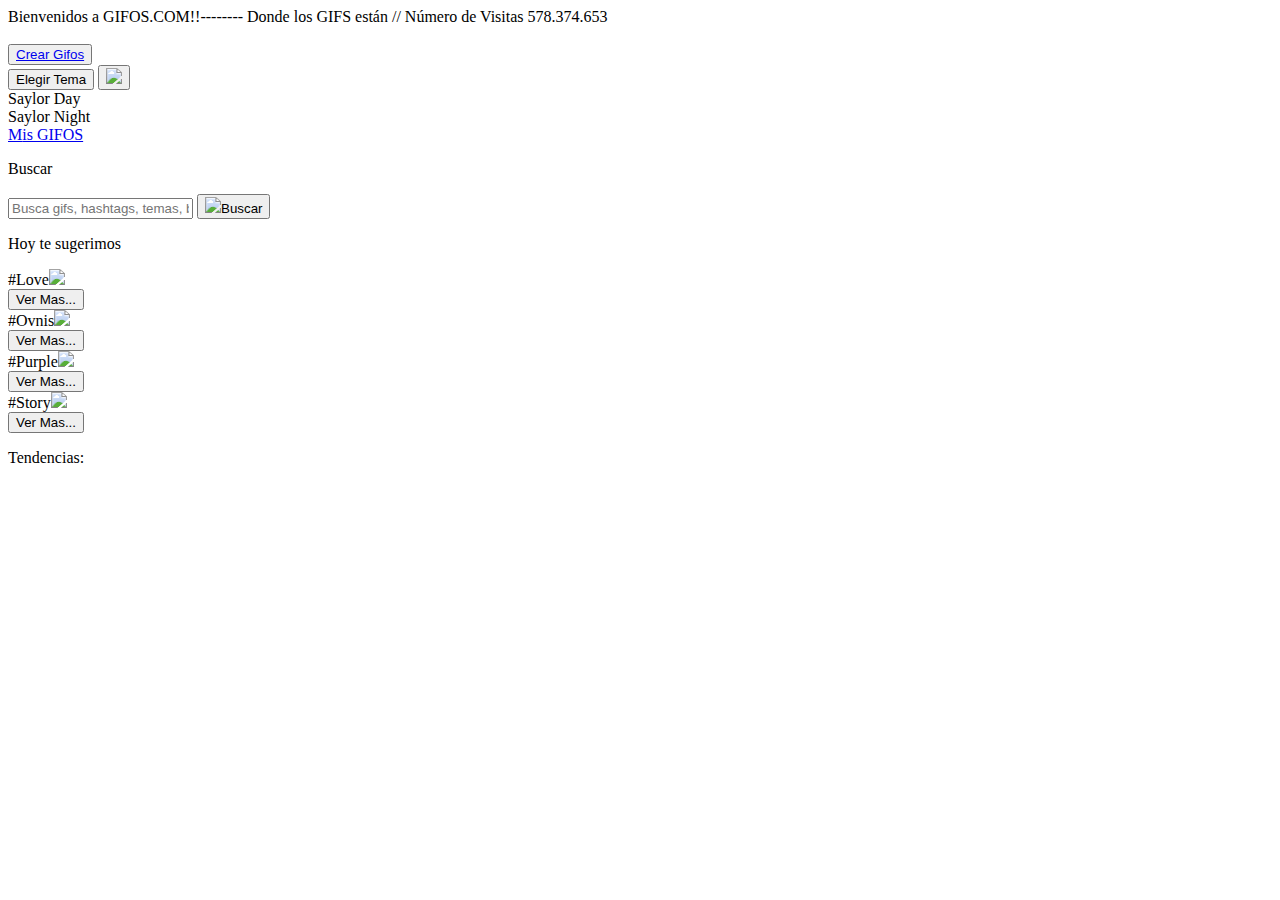
==== index.html @ 41ba2dbf "Upload Basics Files" ====
<!DOCTYPE html>
<html lang="en">
<head>
    <meta charset="UTF-8">
    <meta name="viewport" content="width=device-width, initial-scale=1.0">
    <meta http-equiv="X-UA-Compatible" content="ie=edge">
    <title>GIFOS Proyect</title>
    <link id="pagestyle" href="style/day-style.css" rel="stylesheet" type="text/css"/>
    <link rel="icon" href="assets/gifOF_logo.png" type="image/png" sizes="16x16">
    
</head>
<body>
    
    <div class="mini-title">Bienvenidos a GIFOS.COM!!-------- Donde los GIFS están // Número de Visitas 578.374.653</div>

<div class="wrapper">
    <header class="header">
        <div class="gifos-logo">
            <div class="logo"><img></div>
        </div>

        <!-- MAIN MENU SECTION-->
        <div class="buttons">
           
            <button class="button" type="button"><span><a href="/crear-gifos.html">Crear Gifos</a></span></button>
                       
            <div class="dropdown">
                <span><button onclick="myFunction()" class="dropbtn" type="button">Elegir Tema</span></button>
                <span class="arrow-dropdown"><button onclick="myFunction()" class="dropbtn" type="button"><img src="assets/dropdown.svg"></span></button>
                        <div class="mini-menu" id="actions">
                            <div class="box-style" href="#" onclick="swapStyleSheet('style/day-style.css')"><span>S</span>aylor Day</div>
                            <div class="box-style" href="#" onclick="swapStyleSheet('style/night-style.css')"><span>S</span>aylor Night</div>
                        </div>
            </div>

            <a href="/mis-gifos.html" class="personalAccess"><span>M</span>is GIFOS</a></span>
        
        </div>
    </header>

    <!-- SEARCH BAR -->
    <div class="search-nav-bar">
        <div class="color-bar"><p>Buscar</p></div>

        <div>
            <form class= "grey-section-form" method="post">
            <input class="white-part" id="searchText" onkeyup="swapStyleButton(this)" placeholder="Busca gifs, hashtags, temas, busca lo que quieras…" type="text">
            <button onclick="searchFunction();" type="button" id="search-button"><img id="searchIcon" src="assets/lupa.svg">Buscar</button>
            </form>
        </div>
        
    </div>
    
    <!-- CODE -->
    <script src="javascript/Search-Functions.js"></script>  
    
    
    <!-- RECOMMENDED GIFS 1 -->
    <div class="section1" id="recommended-gifs">
        <div class="middle-tittles"><p>Hoy te sugerimos</p></div>

        <div class="grid-container">
            <div class="box-shadow"><div class="grid-item-mini-color-bar"><span id="word">#Love</span><img class= "close-button" src="./assets/button close.svg"></div>
            <div class="grid-item"><img class= "gif-trend-img" id="preview_gif" src="" alt="" ><a href="" id="button-trend-1"><button class="blue-button" type="button">Ver Mas...</button></a></div></div>
            
            <div class="box-shadow"><div class="grid-item-mini-color-bar"><span id="">#Ovnis</span><img class= "close-button" src="./assets/button close.svg"></div>
            <div class="grid-item"><img class= "gif-trend-img" id="preview_gif1" src="" alt="" ><a href="" id="button-trend-2"><button class="blue-button" type="button">Ver Mas...</button></a></div></div>
            
            <div class="box-shadow"><div class="grid-item-mini-color-bar"><span id="">#Purple</span><img class= "close-button" src="./assets/button close.svg"></div>  
            <div class="grid-item"><img class= "gif-trend-img" id="preview_gif2" src="" alt="" ><a href="" id="button-trend-3"><button class="blue-button" type="button">Ver Mas...</button></a></div></div> 
            
            <div class="box-shadow"><div class="grid-item-mini-color-bar"><span id="">#Story</span><img class= "close-button" src="./assets/button close.svg"></div>
            <div class="grid-item"><img class= "gif-trend-img" id="preview_gif3" src="" alt="" ><a href="" id="button-trend-4"><button class="blue-button" type="button">Ver Mas...</button></a></div></div> 
        </div>
     
    </div>

    <!-- RECOMMENDED GIFS 2 -->

    <div class="section2" id="trends">
        <div class="middle-tittles"><p>Tendencias:</p></div>
        <div id="gifs-img-block123"></div>
    </div>

    <div id="trend-imgs"></div>

</div>

    <!-- JAVASCRIPT FUNCTIONS -->
    <script src="javascript/Home-Functions.js"></script>

</body>
</html>
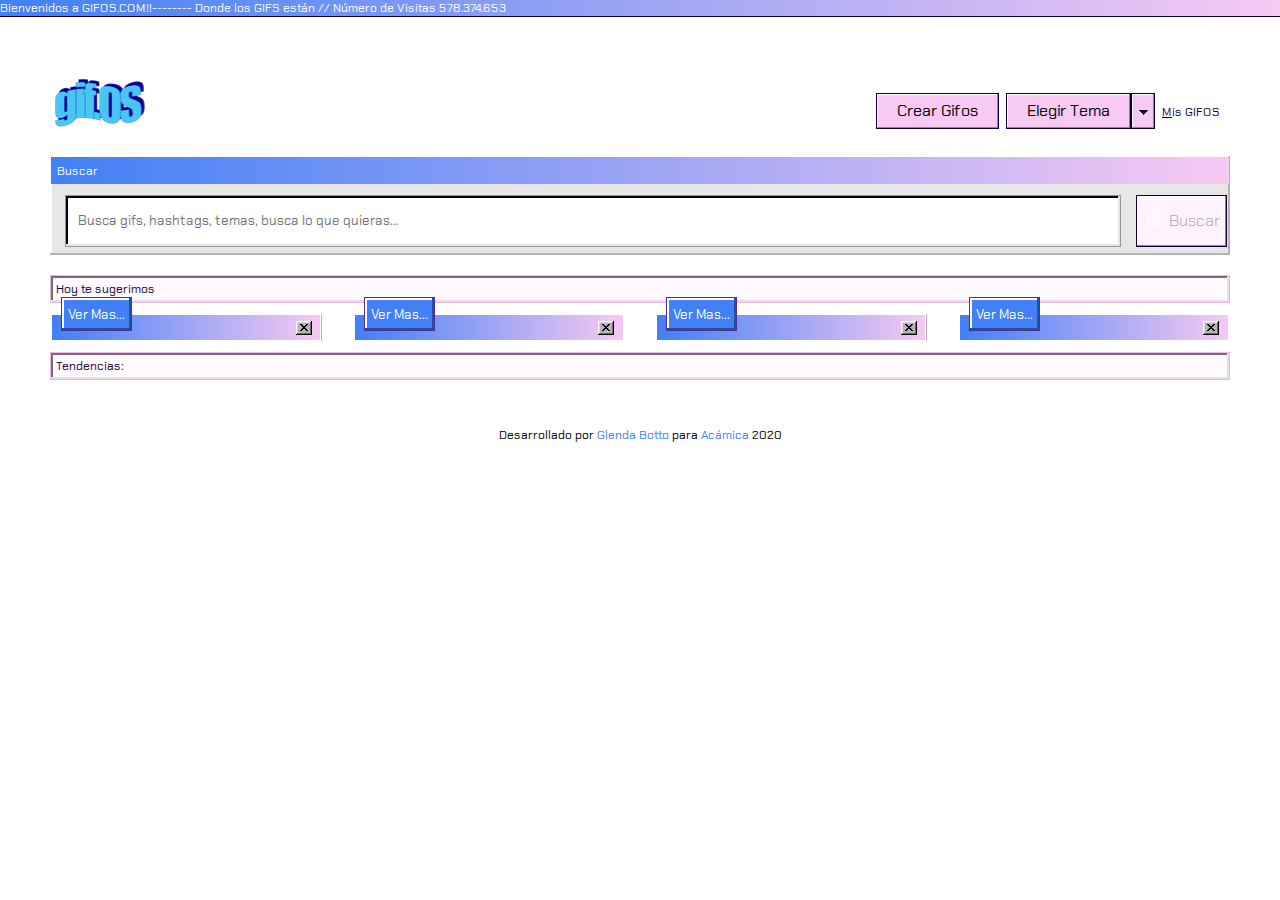
==== commit 6680a940: "Project Completed" ====
--- a/index.html
+++ b/index.html
@@ -4,36 +4,38 @@
     <meta charset="UTF-8">
     <meta name="viewport" content="width=device-width, initial-scale=1.0">
     <meta http-equiv="X-UA-Compatible" content="ie=edge">
-    <title>GIFOS Proyect</title>
-    <link id="pagestyle" href="style/day-style.css" rel="stylesheet" type="text/css"/>
+    <title>GIFOS.COM!! Donde los GIFS están</title>
+    <link id="page_style" href="style/day-style.css" rel="stylesheet" type="text/css"/>
+
     <link rel="icon" href="assets/gifOF_logo.png" type="image/png" sizes="16x16">
     
 </head>
 <body>
     
     <div class="mini-title">Bienvenidos a GIFOS.COM!!-------- Donde los GIFS están // Número de Visitas 578.374.653</div>
-
+    
 <div class="wrapper">
     <header class="header">
         <div class="gifos-logo">
-            <div class="logo"><img></div>
+            <div class="logo" id="reload-page"><a href="/index.html"></a></div>
         </div>
 
         <!-- MAIN MENU SECTION-->
         <div class="buttons">
-           
-            <button class="button" type="button"><span><a href="/crear-gifos.html">Crear Gifos</a></span></button>
+
+            <form action="/crear-gifos.html"><button class="button" type="submit" ><span>Crear Gifos</span></button></form>
                        
             <div class="dropdown">
-                <span><button onclick="myFunction()" class="dropbtn" type="button">Elegir Tema</span></button>
-                <span class="arrow-dropdown"><button onclick="myFunction()" class="dropbtn" type="button"><img src="assets/dropdown.svg"></span></button>
+                <button onclick="myFunction()" class="dropbtn1" type="button">Elegir Tema</button>
+                <span class="arrow-dropdown"><button onclick="myFunction()" class="dropbtn" type="button"><img src="assets/dropdown.svg" alt="dropdown-button"></button></span>
+                        
                         <div class="mini-menu" id="actions">
-                            <div class="box-style" href="#" onclick="swapStyleSheet('style/day-style.css')"><span>S</span>aylor Day</div>
-                            <div class="box-style" href="#" onclick="swapStyleSheet('style/night-style.css')"><span>S</span>aylor Night</div>
+                            <div class="box-style" onclick="swapStyleSheet('style/day-style.css')"><span>S</span>aylor Day</div>
+                            <div class="box-style" onclick="swapStyleSheet('style/night-style.css')"><span>S</span>aylor Night</div>
                         </div>
             </div>
 
-            <a href="/mis-gifos.html" class="personalAccess"><span>M</span>is GIFOS</a></span>
+            <a href="/mis-gifos.html" class="personalAccess"><span>M</span>is GIFOS</a>
         
         </div>
     </header>
@@ -44,50 +46,68 @@
 
         <div>
             <form class= "grey-section-form" method="post">
-            <input class="white-part" id="searchText" onkeyup="swapStyleButton(this)" placeholder="Busca gifs, hashtags, temas, busca lo que quieras…" type="text">
-            <button onclick="searchFunction();" type="button" id="search-button"><img id="searchIcon" src="assets/lupa.svg">Buscar</button>
+            <input class="white-part" id="searchText" onkeydown="keyCode(event)" placeholder="Busca gifs, hashtags, temas, busca lo que quieras…" type="text">
+            <button onclick="searchFunction();" type="button" id="search-button" disabled><img id="searchIcon" src="assets/lupa_light.svg" alt="search-icon" >Buscar</button>
             </form>
         </div>
+
+        <div class="related-terms" id="related-terms-section">
+            <button class="box-style2" onclick="setTextToInput1();"><span id="related-term-1"></span></button>
+            <button class="box-style2" onclick="setTextToInput2();"><span id="related-term-2"></span></button>
+            <button class="box-style2" onclick="setTextToInput3();"><span id="related-term-3"></span></button>
+        </div>
+            
         
     </div>
     
-    <!-- CODE -->
+    <!-- CODE FOR SEARCH OPTIONS -->
     <script src="javascript/Search-Functions.js"></script>  
     
-    
+        
     <!-- RECOMMENDED GIFS 1 -->
     <div class="section1" id="recommended-gifs">
         <div class="middle-tittles"><p>Hoy te sugerimos</p></div>
 
-        <div class="grid-container">
-            <div class="box-shadow"><div class="grid-item-mini-color-bar"><span id="word">#Love</span><img class= "close-button" src="./assets/button close.svg"></div>
-            <div class="grid-item"><img class= "gif-trend-img" id="preview_gif" src="" alt="" ><a href="" id="button-trend-1"><button class="blue-button" type="button">Ver Mas...</button></a></div></div>
+        <div class="grid-container" id="test">
+            <div class="box-shadow"><div class="grid-item-mini-color-bar"><p id="word1"></p><img class= "close-button" src="./assets/button-close.svg" alt="close-button"></div>
+            <div class="grid-item" id="grid-item1"><form id="button-trend-1"><button class="blue-button" type="submit">Ver Mas...</button></form></div></div>
             
-            <div class="box-shadow"><div class="grid-item-mini-color-bar"><span id="">#Ovnis</span><img class= "close-button" src="./assets/button close.svg"></div>
-            <div class="grid-item"><img class= "gif-trend-img" id="preview_gif1" src="" alt="" ><a href="" id="button-trend-2"><button class="blue-button" type="button">Ver Mas...</button></a></div></div>
+            <div class="box-shadow"><div class="grid-item-mini-color-bar"><p id="word2"></p><img class= "close-button" src="./assets/button-close.svg" alt="close-button"></div>
+            <div class="grid-item" id="grid-item2"><form id="button-trend-2"><button class="blue-button" type="submit">Ver Mas...</button></form></div></div>
             
-            <div class="box-shadow"><div class="grid-item-mini-color-bar"><span id="">#Purple</span><img class= "close-button" src="./assets/button close.svg"></div>  
-            <div class="grid-item"><img class= "gif-trend-img" id="preview_gif2" src="" alt="" ><a href="" id="button-trend-3"><button class="blue-button" type="button">Ver Mas...</button></a></div></div> 
+            <div class="box-shadow"><div class="grid-item-mini-color-bar"><p id="word3"></p><img class= "close-button" src="./assets/button-close.svg" alt="close-button"></div>  
+            <div class="grid-item" id="grid-item3"><form id="button-trend-3"><button class="blue-button" type="submit">Ver Mas...</button></form></div></div>
             
-            <div class="box-shadow"><div class="grid-item-mini-color-bar"><span id="">#Story</span><img class= "close-button" src="./assets/button close.svg"></div>
-            <div class="grid-item"><img class= "gif-trend-img" id="preview_gif3" src="" alt="" ><a href="" id="button-trend-4"><button class="blue-button" type="button">Ver Mas...</button></a></div></div> 
+            <div class="box-shadow"><div class="grid-item-mini-color-bar"><p id="word4"></p><img class= "close-button" src="./assets/button-close.svg" alt="close-button"></div>
+            <div class="grid-item" id="grid-item4"><form id="button-trend-4"><button class="blue-button" type="submit">Ver Mas...</button></form></div></div> 
         </div>
      
     </div>
 
     <!-- RECOMMENDED GIFS 2 -->
+    <div class="section2" id="trends">
+       <div class="middle-tittles"><p>Tendencias:</p></div>
 
-    <div class="section2" id="trends">
-        <div class="middle-tittles"><p>Tendencias:</p></div>
-        <div id="gifs-img-block123"></div>
+       <div class="trend-imgs" id="trend-imgs2">
+            
+       </div>
+
+    </div>
+    
+    <!-- SEARCH SECTION -->
+    <div class="section2" id="search-result">
+        <div id="search-result2"></div>
+        <div class="middle-tittles"><p>Resultados de la busqueda: <span id="searched-text-html"></span></p></div>
+        <div class="grid-item-search" id="images-from-fetch"></div>
     </div>
 
-    <div id="trend-imgs"></div>
+    <!-- JAVASCRIPT FUNCTIONS -->
+    <script src="javascript/Home-Functions.js"></script>
+    <script>showSavedTerms();</script> <!-- shows the words below-->
+
+    <footer><p class="footer-text">Desarrollado por <a href="https://www.linkedin.com/in/gbotto/">Glenda Botto</a> para <a href="http://acamica.com">Acámica</a> 2020</p></footer>
 
 </div>
 
-    <!-- JAVASCRIPT FUNCTIONS -->
-    <script src="javascript/Home-Functions.js"></script>
-
 </body>
 </html>--- a/style/day-style.css
+++ b/style/day-style.css
@@ -0,0 +1,871 @@
+@import url('https://fonts.googleapis.com/css?family=Chakra+Petch:400,400i,700&display=swap');
+
+/*COLORS FOR DAY STYLE*/
+:root {
+    --gradient-bar: linear-gradient(270deg, #F7C9F3 0%, #4180F6 100%); /*COLORS FOR DAY STYLE*/
+    --main-logo: url("../assets/gifOF_logo.png") no-repeat;
+    --camera-icon: url("../assets/camera.svg") no-repeat;
+
+    --button-background: #F7C9F3;
+    --button-box-shadow:inset -1px -1px 0 0 #997D97, inset 1px 1px 0 0 #FFFFFF;
+    --button-border: 1px solid #110038;
+    --dotted-border:1px dotted #110038;
+    
+    --secondary-button-background:#FFF4FD; 
+    --secondary-button-border: 1px solid #110038; 
+    --secondary-button-shadow: inset -1px -1px 0 0 #997D97, inset 1px 1px 0 0 #FFFFFF;
+
+    --background-stop-recording:#FF6161;
+    --shadow-stop-recording: inset -1px -1px 0 0 #993A3A, inset 1px 1px 0 0 #FFFFFF;
+}
+  /*to use ir name var(--gradient-bar)
+  var(--button-background)*/
+
+    
+
+
+/*START ---General Style*/
+body{
+    font-family: 'Chakra Petch', sans-serif;
+    margin: 0;
+    scroll-behavior: smooth;
+    font-size: 12px;
+    color: #110038;
+    background-color: white;
+}
+
+a{
+    color: #110038;
+    text-decoration: none;
+}
+
+.wrapper{
+    margin: 50px;
+}
+
+.gifos-logo{
+    display: flex;
+    align-items: center;
+    flex-direction: row;
+}
+
+.gifos-logo .logo{
+    width: 102px;
+    height: 64px;
+    margin: 5px;
+    display: inline-block;
+    background: var(--main-logo);
+
+}
+
+/*START ---1st Mini Title Style*/
+.mini-title{
+    background-image: var(--gradient-bar);
+    color: White;
+    box-shadow: 0 1px 0 0 #110038;
+    margin: 0;
+}
+
+/*START ---Header and search buttons*/
+.header{
+    display: flex;
+    flex-direction: row;
+    justify-content: space-between;
+    height: 90px;
+    align-items: center;
+}
+
+#reload-page{
+    cursor: pointer;
+}
+
+
+/*START ---All soft pink BUTTONS STYLE*/
+.buttons{
+    display: flex;
+    justify-content: flex-end;
+    align-items: baseline;
+}
+
+.button{ /*soft pink button*/
+    background: var(--button-background);
+    border: 1px solid #110038;
+    box-shadow: inset -1px -1px 0 0 #997D97, inset 1px 1px 0 0 #FFFFFF;
+    font-family: 'Chakra Petch', sans-serif;
+    font-size: 16px;
+    letter-spacing: 0;
+    text-align: center;
+    line-height: 18px;
+    cursor: pointer;
+    height: 36px;
+    margin: 7px;
+    padding-left: 20px;
+    padding-right: 20px;
+
+    display: flex;
+    align-items: center;
+}
+
+.button:hover {
+    border: var(--dotted-border);
+}
+
+.button img{
+    margin-right: 10px;
+}
+
+.camera-icon{
+    width: 20px;
+    height: 20px;
+    margin: 5px;
+    display: inline-flex;
+    background: var(--camera-icon);
+}
+
+
+/*para que el boton cambie de color cuando se ingresa texto*/
+#search-button{
+    font-family: 'Chakra Petch', sans-serif;
+    font-size: 16px;
+    letter-spacing: 0;
+    text-align: center;
+    line-height: 18px;
+    cursor: pointer;
+    
+    display: flex;
+    justify-content: flex-end;
+    align-items: center;
+    margin-left: 15px;
+    margin-top: 10px;
+}
+
+#search-button img{
+    width: 16px;
+    height: 16px;
+    margin: 5px;
+}
+
+
+#search-button:disabled {
+    background: #FFF4FD;
+    border: 1px solid #110038;
+    box-shadow: inset -1px -1px 0 0 #997D97, inset 1px 1px 0 0 #FFFFFF;
+ 
+}
+
+#search-button:enabled {
+    background:var(--button-background);
+    border: 1px solid #110038;
+    box-shadow: inset -1px -1px 0 0 #997D97, inset 1px 1px 0 0 #FFFFFF;
+}
+  
+#search-button:hover {
+    border: 1px dotted #110038;
+}
+
+.search-button{
+    margin: 15px;
+    align-content: flex-end;
+}
+.dropbtn1{
+    padding-left: 20px;
+    padding-right: 20px;
+}
+
+.dropdown button{ /*soft pink dropdown button*/
+    background: var(--button-background);
+    border: 1px solid #110038;
+    box-shadow: inset -1px -1px 0 0 #997D97, inset 1px 1px 0 0 #FFFFFF;
+    font-family: 'Chakra Petch', sans-serif;
+    font-size: 16px;
+    letter-spacing: 0;
+    text-align: center;
+    line-height: 18px;
+    cursor: pointer;
+    height: 36px;
+    margin-right: -3px;
+    
+}
+
+.dropdown button:hover{
+    border: 1px dotted #110038;
+    
+}
+
+/* START - Created for the dropdown button*/
+.dropdown {
+    position: relative;
+    display: inline-block;
+}
+
+.mini-menu{
+    display: none;
+    position: absolute;
+    background-color: #f1f1f1;
+    min-width: 160px;
+    overflow: auto;
+    box-shadow: 0px 8px 16px 0px rgba(0,0,0,0.2);
+    z-index: 1;
+}
+#actions{
+    list-style: none;
+    background: #E6E6E6;
+    box-shadow: inset -2px -2px 0 0 #B4B4B4, inset 2px 2px 0 0 #FFFFFF;
+    margin: 0px;
+}
+
+.box-style{
+    background: #FFF4FD;
+    border: 0,5px solid #CCA6C9;
+    box-shadow: inset -1px -1px 0 0 #E6DCE4, inset 1px 1px 0 0 #FFFFFF;
+    height: 36px;
+    margin: 10px;
+    text-indent: 10px;
+    
+    display: block;
+    
+    background: #F0F0F0;
+    border: 1px solid #808080;
+    box-shadow: inset -1px -1px 0 0 #B4B4B4, inset 1px 1px 0 0 #FFFFFF;
+    cursor: pointer;
+
+    display: flex;
+    align-items: center;
+}
+
+.box-style span{
+    text-decoration: underline;
+}
+
+.box-style:hover{
+    background: #FFF4FD;
+    border: 1px solid #CCA6C9;
+    box-shadow: inset -1px -1px 0 0 #E6DCE4, inset 1px 1px 0 0 #FFFFFF;
+}
+
+.dropdown-button:hover #actions{
+    display: block;
+    position: absolute;
+    height: 102px;
+}
+
+.show { /*created for the  javascript style*/
+    display: block;
+}
+
+/* END - Created for the dropdown button*/
+
+.personalAccess{
+    margin:10px;
+}
+
+.personalAccess:hover{
+    border: var(--dotted-border);
+}
+
+.personalAccess span{
+    text-decoration: underline;
+}
+
+/*END ---All soft pink BUTTONS STYLE*/
+
+
+
+/*START --- Trends Section that include 4 gifts*/
+
+.gifs-trend-img{
+    display: flex;
+    flex-flow: column;
+    height: 280px;
+    width: 280px;
+    flex-wrap: wrap;
+    flex-direction: column;
+    margin: 10px;
+}
+
+.blue-button{
+    background: #4180F6;
+    border: 1px solid #4C2F99;
+    box-shadow: inset -2px -2px 0 0 #284F99, inset 2px 2px 0 0 #FFFFFF;
+    color: white;
+    height: 34px;
+    z-index: 2;
+    
+    align-items: baseline;   
+    cursor: pointer;
+    font-family: 'Chakra Petch', sans-serif;
+    margin-bottom: 10px;
+    margin-left: 10px;
+}
+
+
+/*General Gradient Pink bars*/
+.color-bar{
+    background-image: var(--gradient-bar);
+    color: White;
+    margin: 0.1%;
+    padding: 0.1%;
+    height: 24px;
+    text-align: left;
+}
+
+.color-bar p{
+    margin: 5px;
+}
+
+.mini-color-bar .gif-name{
+    align-self: flex-start;
+}
+
+
+/*START--------First Search Bar*/
+.search-nav-bar{
+    display: flex;
+    flex-direction: column;
+    width: 100%;
+    height: 99px;
+    margin-bottom: 20px;
+    background: #E6E6E6;
+    box-shadow: inset -2px -2px 0 0 #B4B4B4, inset 2px 2px 0 0 #FFFFFF;
+}
+
+.grey-section-form{
+    display: flex;
+    flex-wrap: nowrap;  
+}
+
+.white-part{
+    background: #FFFFFF;
+    border: 1px solid #979797;
+    box-shadow: inset -2px -2px 0 0 #E6E6E6, inset 2px 2px 0 0 #000000;
+    width: 89%;
+    height: 48px;
+    margin-left: 15px;
+    margin-top: 10px;
+    font-family: 'Chakra Petch', sans-serif;
+    text-indent: 10px;
+  
+}
+
+/*START --- related terms section*/
+.related-terms{
+    flex-direction: column;
+    background: #E6E6E6;
+    box-shadow: inset -2px -2px 0 0 #B4B4B4, inset 2px 2px 0 0 #FFFFFF;
+    margin-top: 5px;
+    z-index: 100;
+    display: none;
+
+}
+
+.box-style2{
+    text-indent: 10px;
+    width: 90%;
+    height: 30px;
+    margin-top: 5px;
+    margin-bottom: 5px;
+    margin-left: 15px;
+    margin-right: 15px;
+    display: flex;
+    align-items: center;
+    cursor: pointer;
+    z-index: 10;
+    border: 1px solid #808080;
+    box-shadow: inset -1px -1px 0 0 #B4B4B4, inset 1px 1px 0 0 #FFFFFF;
+}
+
+.box-style2:hover{
+    border: var(--dotted-border);
+}
+
+
+
+/*START --- style for middle titles*/
+.middle-tittles{
+    background: #FFFAFE;
+    border: 1px solid #E6BBE2;
+    box-shadow: inset -2px -2px 0 0 #E6DCE4, inset 2px 2px 0 0 #80687D;
+    margin-top: 10px;
+    margin-bottom: 10px;
+}
+
+.middle-tittles p{
+    margin: 5px;
+}
+
+/*END --- style for middle titles*/
+
+/*start --- grid recommended gifs*/
+.grid-container {
+    display: grid;
+    grid-column-gap: 30px;
+    grid-template-columns: auto auto auto auto;
+}
+
+.box-shadow{
+    border: 1px solid white;
+    box-shadow: inset -2px -2px 0 0 #b4b4b4, inset 2px 2px 0 0 #FFFFFF;
+}
+  
+.grid-item-mini-color-bar {
+    background-image: var(--gradient-bar); 
+    color: White;
+    text-align: left;
+    border: 1px solid white;
+
+    height: 24px;
+    margin: 0.1%;
+    padding: 0.1%;
+
+    display: flex;
+    justify-content: space-between;
+    align-content: center;
+    align-items: center;
+}
+
+/*start - big container with pic and color bar of 2nd trends*/
+.gif-trend-bar{
+    display:flex;
+    position: relative;
+    overflow: hidden;
+    flex-direction: column;
+}
+
+
+.grid-item-mini-color-bar2 {
+    background-image: var(--gradient-bar); 
+    color: White;
+    
+       
+    position: absolute;
+    z-index: 3;
+    align-self: flex-end;
+
+    bottom: 0;
+    left: 0;
+    right: 0;
+    overflow: hidden;
+    width: 100%;
+    height: 0;
+    transition: .5s ease;
+}
+
+
+.grid-item-mini-color-bar2 p{
+    vertical-align: middle;
+}
+
+.gif-trend-bar:hover .grid-item-mini-color-bar2{
+    height: 30px;
+}
+
+.gif-trend-img{
+    position: relative;
+    display: block;
+    height: 296px;
+}
+  
+.gif-trend-img:hover{
+      border: var(--dotted-border);
+}
+
+/*END - big container with pic and color bar of 2nd trends*/
+
+.grid-item-mini-color-bar img{
+    margin-right:8px;
+}
+
+.grid-item-mini-color-bar span{
+    margin-left: 8px;
+}
+
+.grid-item{
+    display: flex;
+    align-items: baseline;
+}
+
+.grid-item:hover{
+    border: var(--dotted-border);
+}
+
+
+.grid-item form{
+    position: absolute;
+    z-index: 5;
+    align-self: flex-end;
+}
+
+
+.grid-item img{
+    height: 200px;
+    width: 100%;
+    margin: 0.1%;
+    padding: 0.1%;
+}
+
+.trend-imgs{
+    display: grid;
+    grid-gap: 16px;
+    grid-template-columns: auto auto auto auto;
+}
+
+
+
+/*START - seccion para crear gifos*/
+.alert-section{
+    display: flex;
+    flex-direction: column;
+    justify-content: center;
+    align-items:center;
+    margin-left: 25%;
+    margin-right: 25%;
+    margin-bottom: 20px;
+    background: #E6E6E6;
+    box-shadow: inset -2px -2px 0 0 #B4B4B4, inset 2px 2px 0 0 #FFFFFF;
+}
+
+.text-section1{
+    margin:20px;
+}
+
+.START-button{
+    margin: 15px;
+    align-content: flex-end;
+}
+
+.bold-text-title{
+    font-size: 16px;
+    font-weight: bold;
+    text-indent: 10px;
+}
+
+.text-box span{
+    font-weight: bold;
+}
+
+.mini-section-tittle{
+    display: flex;
+    align-items: center;
+}
+
+
+.color-bar img{
+    margin: 5px;
+}
+
+.alert-section .color-bar{
+    width: 99%;
+    height: 24px;
+    margin: 0.1%;
+    padding: 0.1%;
+
+    display: flex;
+    justify-content: space-between;
+    align-content: center;
+    align-items: center;
+}
+
+/*START --- Video settings*/
+
+#user_video2{
+    
+    height:300px;
+    align-self: center;
+}
+
+#waiting-text{
+    font-size: 20px;
+    font-weight: bold;
+}
+
+.hidden-button1 .hidden-button2 .hidden-button3{
+    display:none;
+}
+
+
+.hidden-button1 .hidden-button2 .hidden-button3:hover {
+    border: var(--dotted-border);
+}
+
+.red-button{
+    display: flex;
+    align-content: center;
+}
+
+.hidden-button1{
+    display:none;
+
+    background: var(--button-background);
+    border: var(--button-border); 
+    box-shadow: var(--button-box-shadow);
+    
+    font-family: 'Chakra Petch', sans-serif;
+    font-size: 16px;
+    letter-spacing: 0;
+    text-align: center;
+    line-height: 18px;
+    cursor: pointer;
+    height: 36px;
+    margin: 7px;
+
+    padding-left: 20px;
+    padding-right: 20px;
+}
+
+
+/*red button for capture*/
+.hidden-button2{
+    display:none;
+
+    color:white;
+    background: var(--background-stop-recording);
+    border: var(--button-border);
+    box-shadow: var(--shadow-stop-recording);
+    
+    font-family: 'Chakra Petch', sans-serif;
+    font-size: 16px;
+    letter-spacing: 0;
+    text-align: center;
+    line-height: 18px;
+    cursor: pointer;
+    height: 36px;
+    margin: 7px;
+    padding-left: 20px;
+    padding-right: 20px;
+    
+    align-content: center;
+}
+
+/*grey button to repeat capture*/
+.hidden-button3{
+    display:none;
+
+    background: #FFF4FD;
+    border: 1px solid #110038;
+    box-shadow: inset -1px -1px 0 0 #997D97, inset 1px 1px 0 0 #FFFFFF;
+    
+    font-family: 'Chakra Petch', sans-serif;
+    font-size: 16px;
+    letter-spacing: 0;
+    text-align: center;
+    line-height: 18px;
+    cursor: pointer;
+    height: 36px;
+    margin: 7px;
+    padding-left: 20px;
+    padding-right: 20px;
+}
+
+.grey-button{
+    background: var(--secondary-button-background);
+    border: var(--secondary-button-border);
+    box-shadow: var(--secondary-button-shadow);
+
+    font-family: 'Chakra Petch', sans-serif;
+    font-size: 16px;
+    letter-spacing: 0;
+    text-align: center;
+    line-height: 18px;
+    cursor: pointer;
+    height: 36px;
+    margin: 7px;
+
+    padding-left: 20px;
+    padding-right: 20px;
+}
+
+.grey-button:hover{
+    border: var(--dotted-border);
+}
+
+.alert-section2{
+    display: grid;
+    grid-column-gap: 20px;
+    grid-template-columns: auto auto;
+}
+
+#cross{
+    text-decoration: line-through;
+}
+
+.alert-section2 .container-video{
+    background-color:  white;
+    margin-top: 10px;
+    height: 191px;
+    width: 360px;
+    
+    display: flex;
+    justify-content: center;
+    margin: 5px;
+}
+
+.container-video{
+    display: flex;
+    justify-content: center;
+}
+
+.container-video img{
+    background: #FFFFFF;
+    border: 2px solid #979797;
+    box-shadow: inset -2px -2px 0 0 #E6E6E6, inset 2px 2px 0 0 #000000;
+}
+
+#centered-text{
+    text-align: center;
+}
+
+#centered-text-and-bold{
+    text-align: center;
+    text-decoration: solid;
+}
+
+.alert-section2 .buttons{
+    display:flex;
+        
+    align-content: flex-end;
+    align-items: flex-start;
+    flex-direction: column;
+    width: max-content;
+}
+
+/*display no section until js activates*/
+#uploading-section{
+    display: none;
+}
+
+#last-step{
+    display: none;
+}
+
+.uploading-gif{
+    display: flex;
+    margin-top: 10px;
+    margin-bottom: 5px;
+    padding: 120px 160px 120px 160px;
+    
+       
+    align-content: center;
+    flex-direction: column;
+    background:white;
+
+    border: 1px solid #979797;
+    box-shadow: inset -2px -2px 0 0 #E6E6E6, inset 2px 2px 0 0 #000000;
+}
+
+.uploading-gif img{
+    height:38px;
+    width: 38px;
+    align-self: center;
+}
+
+#left-position{
+    align-self: flex-end;
+    margin:5px;
+}
+
+#btn-2{
+    align-self: flex-end;
+    width: 100%;
+}
+
+#download-button{
+    align-self: flex-end;
+    width: 100%;
+}
+
+.right-button{
+    display: flex;
+    align-items: flex-end;
+    justify-content: flex-end;
+}
+
+
+
+#hidden-url{
+    opacity: 0;
+}
+
+/*when a search is launched*/
+.grid-item-search{
+    display: flex;
+    align-items: baseline;
+}
+
+.grid-item-search img{
+    height: 200px;
+    width: 100%;
+    margin: 0.1%;
+    padding: 0.1%;
+}
+
+#images-from-fetch{
+    display: grid;
+    grid-gap: 16px;
+    grid-template-columns: auto auto auto auto;
+}
+
+#images-from-fetch img:hover{
+    border: 1px dotted #110038;
+    color: white;
+}
+
+#search-result{
+    display: none;
+}
+
+/*my gifos section*/
+.grid-item-search{
+    display: flex;
+    align-items: baseline;
+}
+
+.grid-item-search img{
+    height: 200px;
+    width: 100%;
+    margin: 0.1%;
+    padding: 0.1%;
+}
+
+#saved-gifs{
+    display: grid;
+    grid-gap: 16px;
+    grid-template-columns: auto auto auto auto;
+}
+
+#saved-gifs img:hover{
+    border: 1px dotted #110038;
+    color: white;
+}
+
+/*searched terms section*/
+#search-result2 p{
+    display: inline-block;
+    
+    background-color: #4180F6;
+    color: white;
+   
+    border: 1px solid white;
+    
+    font-family: 'Chakra Petch', sans-serif;
+    font-size: 12px;
+    letter-spacing: 0;
+    
+    line-height: 18px;
+    
+    margin: 5px;
+    padding-left: 20px;
+    padding-right: 20px;
+    padding-top: 5px;
+    padding-bottom: 5px;
+}
+
+.footer-text{
+    color: black;
+    padding-top: 25px;
+    text-align: center;
+}
+
+.footer-text a{
+    color:#4180F6;
+}
+
